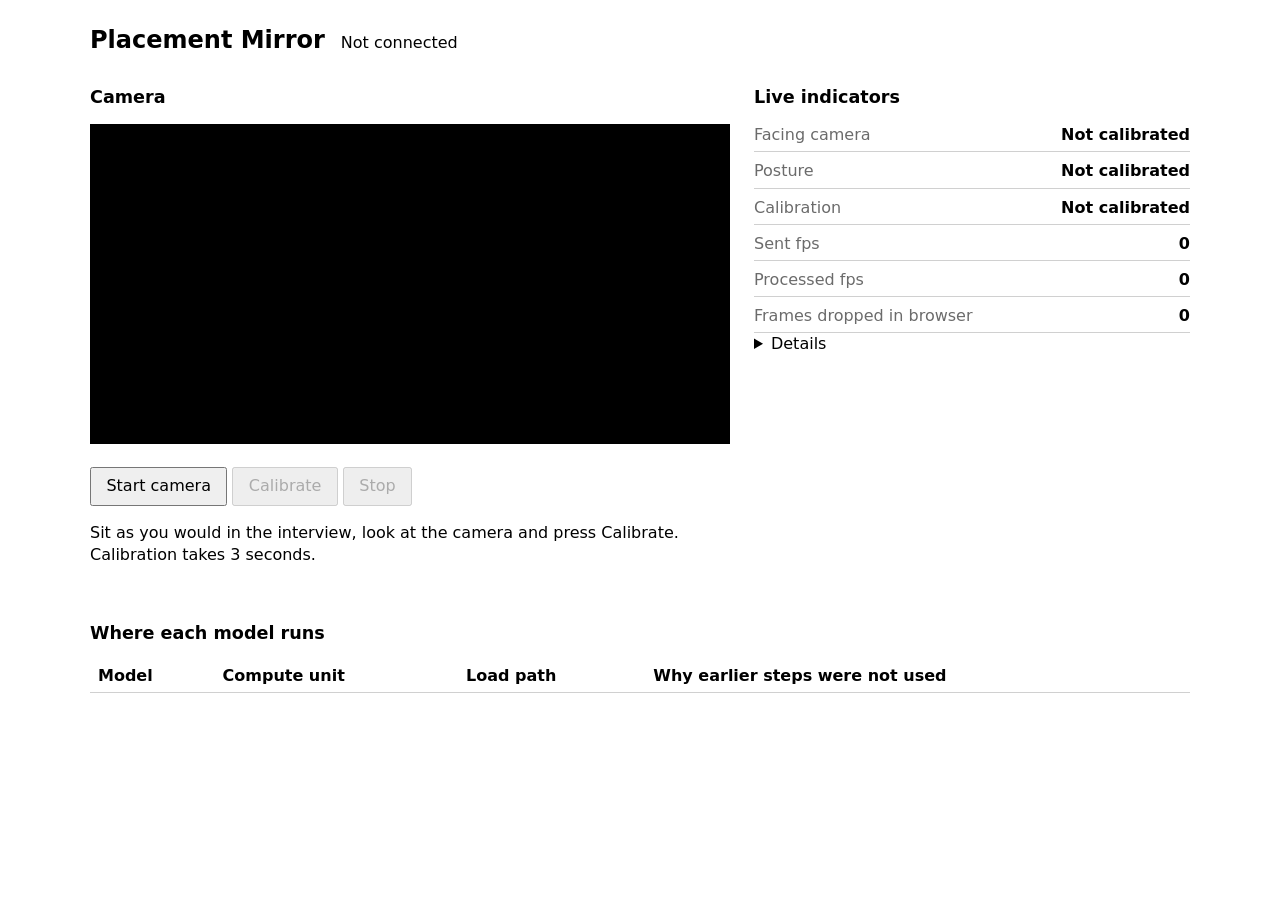
==== app/ui/static/index.html @ 8d0029c9 "Task G: browser capture and vision pipeline - app/server.py: FastAPI on 127.0.0.1 serving app/ui/sta" ====
<!doctype html>
<html lang="en">
<head>
<meta charset="utf-8">
<meta name="viewport" content="width=device-width, initial-scale=1">
<title>Placement Mirror</title>
<link rel="stylesheet" href="style.css">
</head>
<body>
<header>
  <h1>Placement Mirror</h1>
  <p id="connection" role="status">Not connected</p>
</header>

<p id="notice" class="notice" role="alert" hidden></p>
<p id="error" class="error" role="alert" hidden></p>

<main>
  <section aria-labelledby="camera-heading">
    <h2 id="camera-heading">Camera</h2>
    <video id="preview" autoplay muted playsinline width="640" height="480"></video>
    <p>
      <button type="button" id="start">Start camera</button>
      <button type="button" id="calibrate" disabled>Calibrate</button>
      <button type="button" id="stop" disabled>Stop</button>
    </p>
    <p id="calibration-help">Sit as you would in the interview, look at the camera and press Calibrate. Calibration takes 3 seconds.</p>
  </section>

  <section aria-labelledby="indicators-heading">
    <h2 id="indicators-heading">Live indicators</h2>
    <dl class="indicators">
      <div><dt>Facing camera</dt><dd id="facing" data-state="unknown">Not calibrated</dd></div>
      <div><dt>Posture</dt><dd id="posture" data-state="unknown">Not calibrated</dd></div>
      <div><dt>Calibration</dt><dd id="calibration">Not calibrated</dd></div>
      <div><dt>Sent fps</dt><dd id="sent-fps">0</dd></div>
      <div><dt>Processed fps</dt><dd id="processed-fps">0</dd></div>
      <div><dt>Frames dropped in browser</dt><dd id="dropped">0</dd></div>
    </dl>
    <details>
      <summary>Details</summary>
      <dl class="details">
        <div><dt>Face</dt><dd id="face-detail">none</dd></div>
        <div><dt>Pose</dt><dd id="pose-detail">none</dd></div>
        <div><dt>Server latency</dt><dd id="latency">none</dd></div>
      </dl>
    </details>
  </section>

  <section aria-labelledby="models-heading">
    <h2 id="models-heading">Where each model runs</h2>
    <table>
      <thead>
        <tr><th scope="col">Model</th><th scope="col">Compute unit</th><th scope="col">Load path</th><th scope="col">Why earlier steps were not used</th></tr>
      </thead>
      <tbody id="models"></tbody>
    </table>
  </section>

  <section aria-labelledby="stats-heading" id="stats-section" hidden>
    <h2 id="stats-heading">Session timings</h2>
    <p id="stats-summary"></p>
    <table>
      <thead><tr><th scope="col">Stage</th><th scope="col">Count</th><th scope="col">p50 ms</th><th scope="col">p95 ms</th></tr></thead>
      <tbody id="stats"></tbody>
    </table>
  </section>
</main>

<canvas id="frame-canvas" width="640" height="480" hidden></canvas>
<canvas id="face-canvas" width="256" height="256" hidden></canvas>
<canvas id="pose-canvas" width="128" height="128" hidden></canvas>
<script src="app.js"></script>
</body>
</html>
---- app/ui/static/style.css ----
:root {
  color-scheme: light dark;
  --good: #1a7f37;
  --bad: #b3261e;
  --muted: #6b6b6b;
  --line: #d0d0d0;
}

body {
  font-family: system-ui, sans-serif;
  margin: 0 auto;
  max-width: 1100px;
  padding: 1rem;
  line-height: 1.4;
}

header {
  display: flex;
  align-items: baseline;
  gap: 1rem;
  flex-wrap: wrap;
}

h1 { font-size: 1.5rem; margin: 0; }
h2 { font-size: 1.1rem; }

main {
  display: grid;
  grid-template-columns: minmax(0, 640px) minmax(0, 1fr);
  gap: 1.5rem;
}

main > section:nth-child(n + 3) { grid-column: 1 / -1; }

@media (max-width: 900px) {
  main { grid-template-columns: minmax(0, 1fr); }
}

video {
  width: 100%;
  height: auto;
  background: #000;
  transform: scaleX(-1); /* mirror the preview only, frames are sent unmirrored */
}

button { font: inherit; padding: 0.4rem 0.9rem; }

.indicators, .details { display: grid; gap: 0.5rem; margin: 0; }
.indicators > div, .details > div { display: flex; justify-content: space-between; gap: 1rem; border-bottom: 1px solid var(--line); padding-bottom: 0.3rem; }
dt { color: var(--muted); }
dd { margin: 0; font-weight: 600; text-align: right; }
dd[data-state="good"] { color: var(--good); }
dd[data-state="bad"] { color: var(--bad); }

.notice, .error { padding: 0.6rem 0.8rem; border: 1px solid; border-radius: 4px; }
.notice { border-color: #b58100; }
.error { border-color: var(--bad); color: var(--bad); }

table { border-collapse: collapse; width: 100%; }
th, td { text-align: left; border-bottom: 1px solid var(--line); padding: 0.3rem 0.5rem; vertical-align: top; }
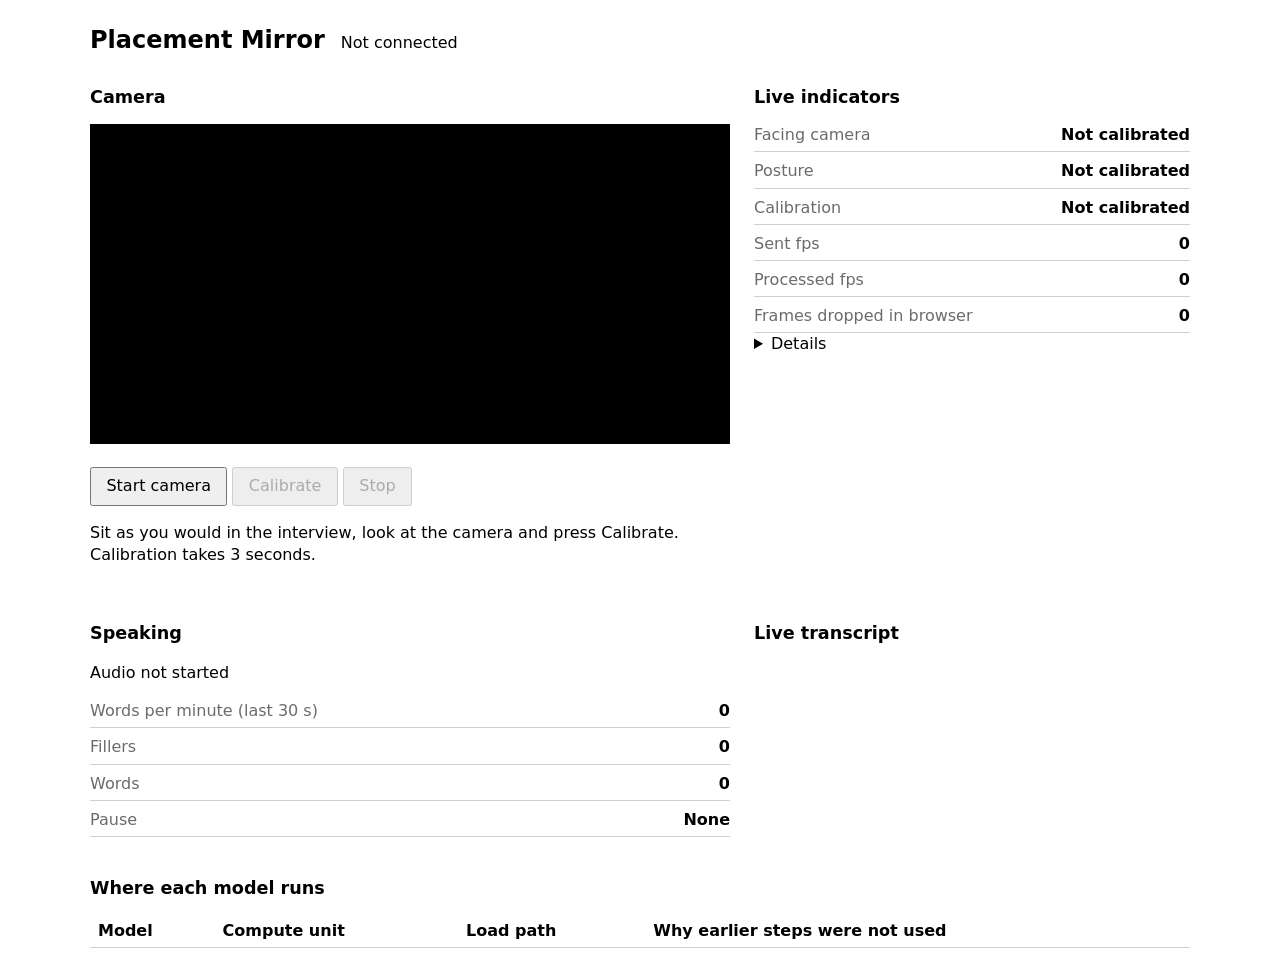
==== commit 21e051c5: "Task H: audio pipeline with Silero VAD and Whisper tiny - tools/make_whisper_assets.py (eval venv) w" ====
--- a/app/ui/static/index.html
+++ b/app/ui/static/index.html
@@ -47,6 +47,22 @@
     </details>
   </section>
 
+  <section aria-labelledby="speaking-heading">
+    <h2 id="speaking-heading">Speaking</h2>
+    <p id="audio-source" role="status">Audio not started</p>
+    <dl class="indicators">
+      <div><dt>Words per minute (last 30 s)</dt><dd id="wpm">0</dd></div>
+      <div><dt>Fillers</dt><dd id="fillers">0</dd></div>
+      <div><dt>Words</dt><dd id="words">0</dd></div>
+      <div><dt>Pause</dt><dd id="pause" data-state="unknown">None</dd></div>
+    </dl>
+  </section>
+
+  <section aria-labelledby="transcript-heading">
+    <h2 id="transcript-heading">Live transcript</h2>
+    <ol id="transcript" class="transcript"></ol>
+  </section>
+
   <section aria-labelledby="models-heading">
     <h2 id="models-heading">Where each model runs</h2>
     <table>
--- a/app/ui/static/style.css
+++ b/app/ui/static/style.css
@@ -30,7 +30,7 @@
   gap: 1.5rem;
 }
 
-main > section:nth-child(n + 3) { grid-column: 1 / -1; }
+main > section:nth-child(n + 5) { grid-column: 1 / -1; }
 
 @media (max-width: 900px) {
   main { grid-template-columns: minmax(0, 1fr); }
@@ -58,3 +58,6 @@
 
 table { border-collapse: collapse; width: 100%; }
 th, td { text-align: left; border-bottom: 1px solid var(--line); padding: 0.3rem 0.5rem; vertical-align: top; }
+
+.transcript { max-height: 16rem; overflow-y: auto; margin: 0; padding-left: 1.5rem; }
+.transcript li { margin-bottom: 0.3rem; }
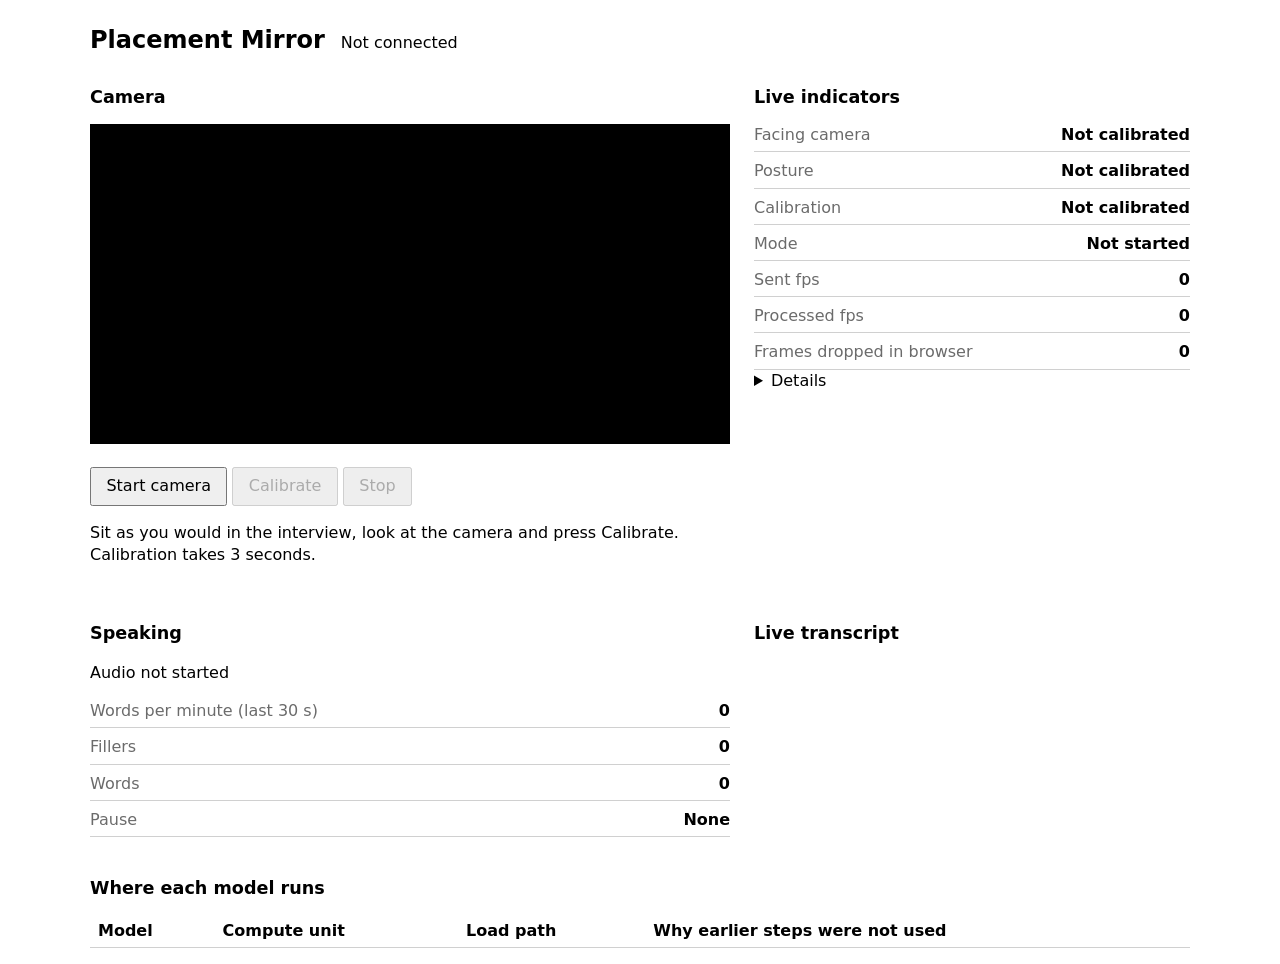
==== commit 1b69764b: "Item 1a: thread settings, CPU fallback rates and ASR priority - ModelRunner gives every session intr" ====
--- a/app/ui/static/index.html
+++ b/app/ui/static/index.html
@@ -33,6 +33,7 @@
       <div><dt>Facing camera</dt><dd id="facing" data-state="unknown">Not calibrated</dd></div>
       <div><dt>Posture</dt><dd id="posture" data-state="unknown">Not calibrated</dd></div>
       <div><dt>Calibration</dt><dd id="calibration">Not calibrated</dd></div>
+      <div><dt>Mode</dt><dd id="mode" data-state="unknown">Not started</dd></div>
       <div><dt>Sent fps</dt><dd id="sent-fps">0</dd></div>
       <div><dt>Processed fps</dt><dd id="processed-fps">0</dd></div>
       <div><dt>Frames dropped in browser</dt><dd id="dropped">0</dd></div>
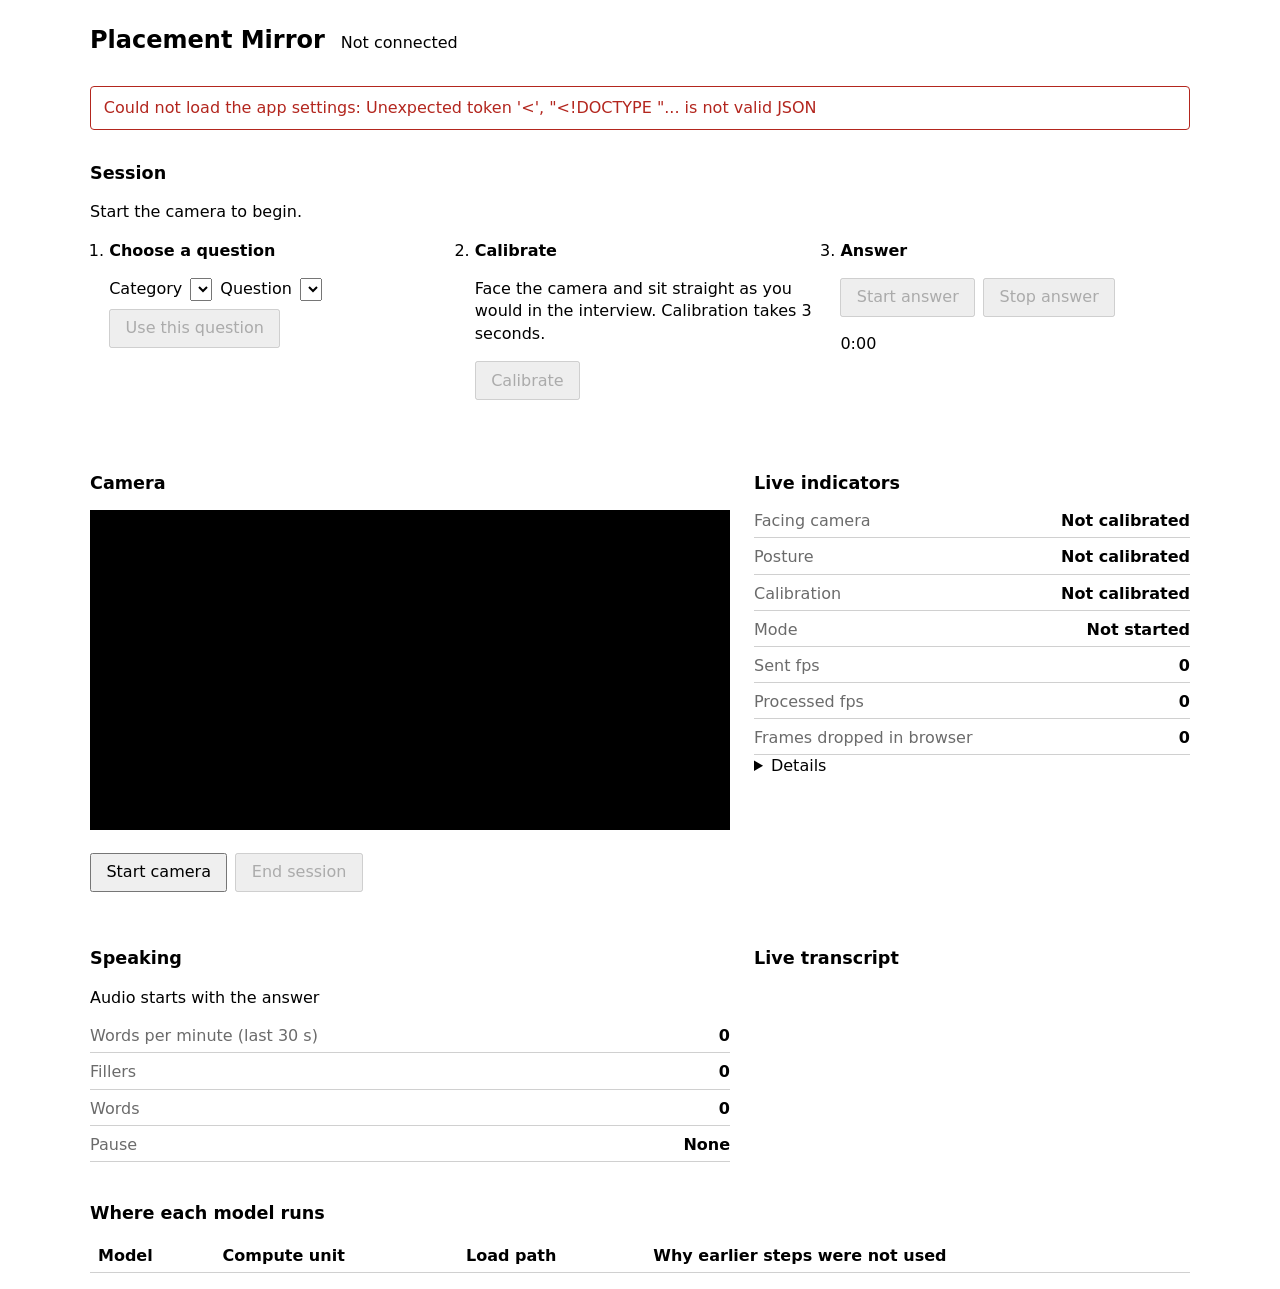
==== commit 51812420: "Task J: session flow, question bank and replay mode - questions/bank.json: 30 questions (10 HR and b" ====
--- a/app/ui/static/index.html
+++ b/app/ui/static/index.html
@@ -10,21 +10,53 @@
 <header>
   <h1>Placement Mirror</h1>
   <p id="connection" role="status">Not connected</p>
+  <p id="replay-banner" class="notice" hidden></p>
 </header>
 
 <p id="notice" class="notice" role="alert" hidden></p>
 <p id="error" class="error" role="alert" hidden></p>
 
 <main>
+  <section aria-labelledby="session-heading" class="wide">
+    <h2 id="session-heading">Session</h2>
+    <p id="session-state" role="status" aria-live="polite">Start the camera to begin.</p>
+    <ol class="steps">
+      <li>
+        <h3>Choose a question</h3>
+        <p class="controls">
+          <label for="category">Category</label>
+          <select id="category"></select>
+          <label for="question">Question</label>
+          <select id="question"></select>
+          <button type="button" id="select-question" disabled>Use this question</button>
+        </p>
+        <p id="question-text" class="question"></p>
+        <p id="question-meta" class="muted"></p>
+        <p id="bank-status" class="muted"></p>
+      </li>
+      <li>
+        <h3>Calibrate</h3>
+        <p>Face the camera and sit straight as you would in the interview. Calibration takes 3 seconds.</p>
+        <p class="controls"><button type="button" id="calibrate" disabled>Calibrate</button></p>
+      </li>
+      <li>
+        <h3>Answer</h3>
+        <p class="controls">
+          <button type="button" id="start-answer" disabled>Start answer</button>
+          <button type="button" id="stop-answer" disabled>Stop answer</button>
+        </p>
+        <p id="answer-timer" role="timer" aria-live="off">0:00</p>
+      </li>
+    </ol>
+  </section>
+
   <section aria-labelledby="camera-heading">
     <h2 id="camera-heading">Camera</h2>
     <video id="preview" autoplay muted playsinline width="640" height="480"></video>
-    <p>
+    <p class="controls">
       <button type="button" id="start">Start camera</button>
-      <button type="button" id="calibrate" disabled>Calibrate</button>
-      <button type="button" id="stop" disabled>Stop</button>
+      <button type="button" id="stop" disabled>End session</button>
     </p>
-    <p id="calibration-help">Sit as you would in the interview, look at the camera and press Calibrate. Calibration takes 3 seconds.</p>
   </section>
 
   <section aria-labelledby="indicators-heading">
@@ -50,7 +82,7 @@
 
   <section aria-labelledby="speaking-heading">
     <h2 id="speaking-heading">Speaking</h2>
-    <p id="audio-source" role="status">Audio not started</p>
+    <p id="audio-source" role="status">Audio starts with the answer</p>
     <dl class="indicators">
       <div><dt>Words per minute (last 30 s)</dt><dd id="wpm">0</dd></div>
       <div><dt>Fillers</dt><dd id="fillers">0</dd></div>
@@ -64,7 +96,7 @@
     <ol id="transcript" class="transcript"></ol>
   </section>
 
-  <section aria-labelledby="models-heading">
+  <section aria-labelledby="models-heading" class="wide">
     <h2 id="models-heading">Where each model runs</h2>
     <table>
       <thead>
@@ -74,7 +106,7 @@
     </table>
   </section>
 
-  <section aria-labelledby="stats-heading" id="stats-section" hidden>
+  <section aria-labelledby="stats-heading" id="stats-section" class="wide" hidden>
     <h2 id="stats-heading">Session timings</h2>
     <p id="stats-summary"></p>
     <table>
--- a/app/ui/static/style.css
+++ b/app/ui/static/style.css
@@ -30,7 +30,7 @@
   gap: 1.5rem;
 }
 
-main > section:nth-child(n + 5) { grid-column: 1 / -1; }
+main > section.wide { grid-column: 1 / -1; }
 
 @media (max-width: 900px) {
   main { grid-template-columns: minmax(0, 1fr); }
@@ -61,3 +61,11 @@
 
 .transcript { max-height: 16rem; overflow-y: auto; margin: 0; padding-left: 1.5rem; }
 .transcript li { margin-bottom: 0.3rem; }
+
+.steps { display: grid; grid-template-columns: repeat(auto-fit, minmax(16rem, 1fr)); gap: 1rem; padding-left: 1.2rem; }
+.steps h3 { font-size: 1rem; margin: 0 0 0.4rem; }
+.controls { display: flex; flex-wrap: wrap; gap: 0.5rem; align-items: center; }
+select { font: inherit; max-width: 100%; }
+.question { font-weight: 600; }
+.muted { color: var(--muted); }
+button:focus-visible, select:focus-visible, summary:focus-visible { outline: 3px solid #4a90d9; outline-offset: 2px; }
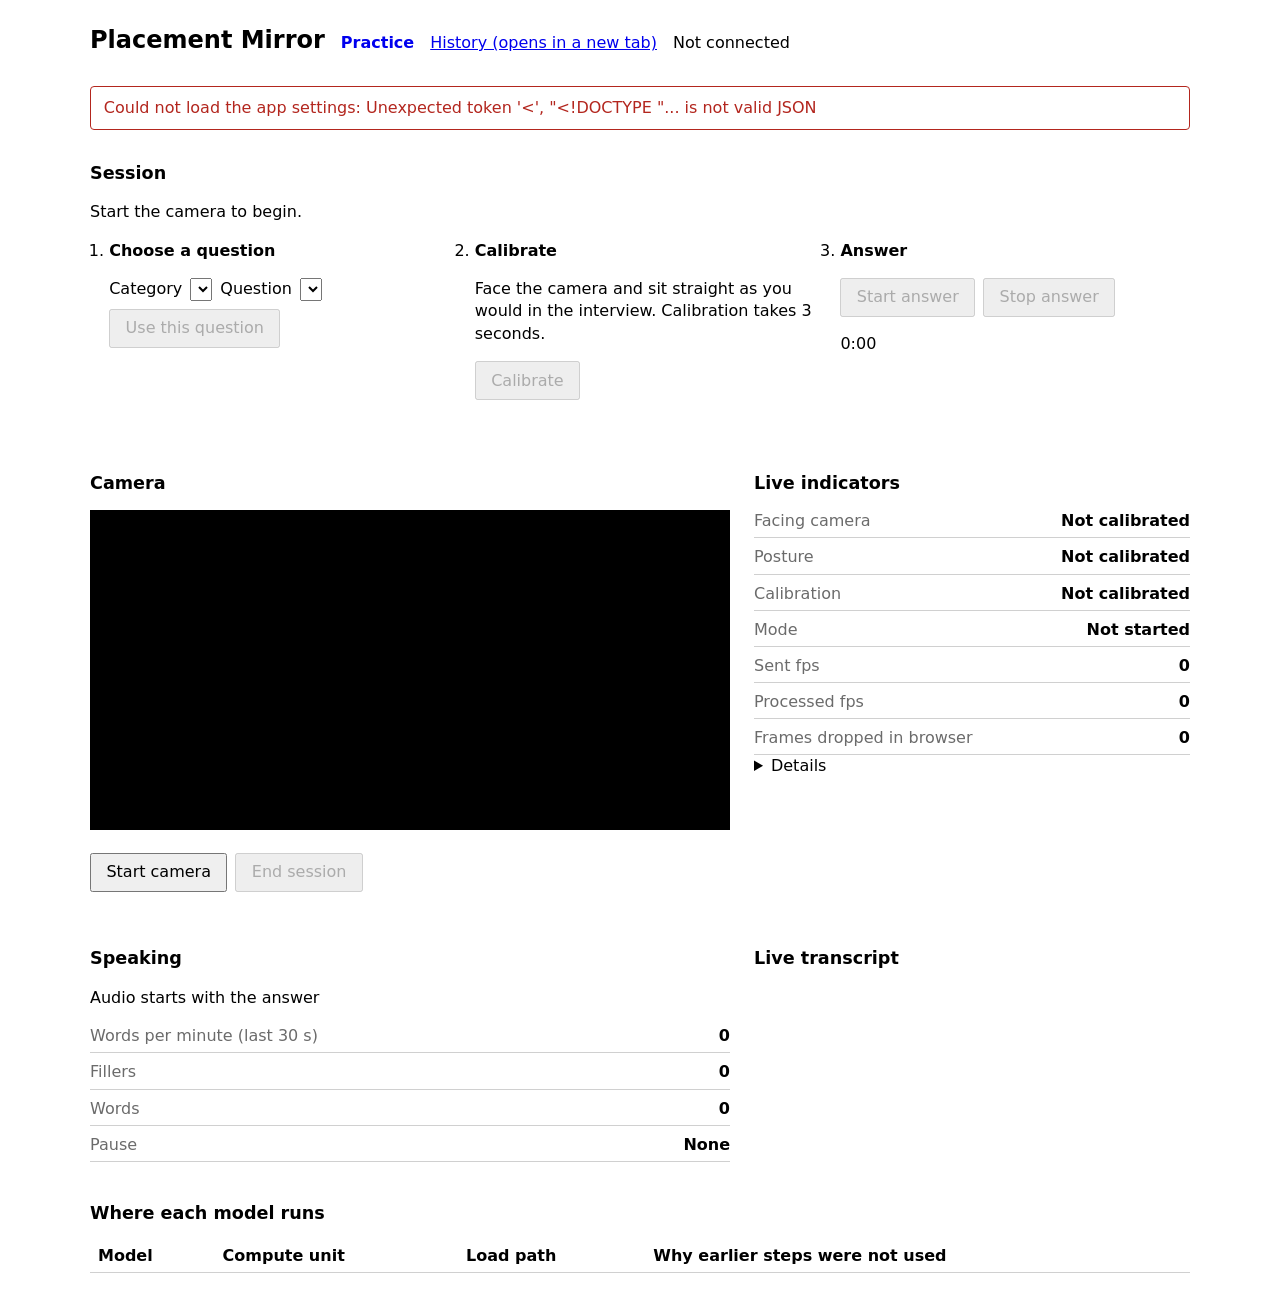
==== commit ec9d7429: "Task K: report, rule-based feedback and history - app/analysis/report.py: report from the saved time" ====
--- a/app/ui/static/index.html
+++ b/app/ui/static/index.html
@@ -9,6 +9,12 @@
 <body>
 <header>
   <h1>Placement Mirror</h1>
+  <nav aria-label="Pages">
+    <ul>
+      <li><a href="/" aria-current="page">Practice</a></li>
+      <li><a href="history.html" target="_blank">History (opens in a new tab)</a></li>
+    </ul>
+  </nav>
   <p id="connection" role="status">Not connected</p>
   <p id="replay-banner" class="notice" hidden></p>
 </header>
@@ -46,6 +52,8 @@
           <button type="button" id="stop-answer" disabled>Stop answer</button>
         </p>
         <p id="answer-timer" role="timer" aria-live="off">0:00</p>
+        <p id="report-link" hidden><a id="report-anchor" href="history.html" target="_blank">Open the report for
+          this answer (opens in a new tab)</a></p>
       </li>
     </ol>
   </section>
--- a/app/ui/static/style.css
+++ b/app/ui/static/style.css
@@ -4,6 +4,25 @@
   --bad: #b3261e;
   --muted: #6b6b6b;
   --line: #d0d0d0;
+  --series-a: #1f5fa8;
+  --series-b: #a14a00;
+  --series-c: #6a3d9a;
+  --guide: #3d7a3d;
+  --guide-band: rgba(61, 122, 61, 0.12);
+  --mark: #ffe08a;
+}
+
+@media (prefers-color-scheme: dark) {
+  :root {
+    --muted: #a8a8a8;
+    --line: #4a4a4a;
+    --series-a: #7fb2ee;
+    --series-b: #f0a35c;
+    --series-c: #c3a3e6;
+    --guide: #86c586;
+    --guide-band: rgba(134, 197, 134, 0.15);
+    --mark: #6b5400;
+  }
 }
 
 body {
@@ -69,3 +88,42 @@
 .question { font-weight: 600; }
 .muted { color: var(--muted); }
 button:focus-visible, select:focus-visible, summary:focus-visible { outline: 3px solid #4a90d9; outline-offset: 2px; }
+
+a:focus-visible { outline: 3px solid #4a90d9; outline-offset: 2px; }
+nav ul { display: flex; flex-wrap: wrap; gap: 1rem; list-style: none; margin: 0; padding: 0; }
+nav a[aria-current="page"] { font-weight: 600; text-decoration: none; }
+
+/* report and history pages */
+main.page { display: block; max-width: 900px; }
+main.page > section { margin-bottom: 2rem; }
+.meta { display: grid; grid-template-columns: max-content 1fr; gap: 0.2rem 1rem; }
+.meta > div { display: contents; }
+.meta dd { text-align: left; font-weight: 400; }
+.improvements li { margin-bottom: 0.8rem; }
+.improvements .action { margin: 0.2rem 0 0; }
+.guide-kind { color: var(--muted); }
+caption { text-align: left; font-weight: 600; padding: 0.4rem 0; }
+.transcript-text { line-height: 1.8; }
+mark.filler { background: var(--mark); color: inherit; padding: 0 0.15em; border-radius: 2px; }
+.pause { color: var(--muted); font-style: italic; white-space: nowrap; }
+.trend-grid { display: grid; grid-template-columns: repeat(auto-fit, minmax(20rem, 1fr)); gap: 1rem 2rem; }
+.trend-grid h3 { font-size: 1rem; margin: 0.5rem 0; }
+.trend-grid .chart text { font-size: 18px; }
+.trend-grid .chart .guide-text { font-size: 15px; }
+
+.chart { display: block; width: 100%; max-width: 720px; height: auto; margin-bottom: 0.5rem; }
+.chart text { fill: currentColor; font-size: 12px; }
+.chart .grid { stroke: var(--line); stroke-width: 1; }
+.chart .axis { stroke: currentColor; stroke-width: 1; }
+.chart .guide-line { stroke: var(--guide); stroke-width: 1.5; stroke-dasharray: 6 4; }
+.chart .guide-band { fill: var(--guide-band); }
+.chart .guide-text { fill: var(--guide); font-size: 11px; }
+.series path { fill: none; stroke-width: 2.5; }
+.series-a path { stroke: var(--series-a); }
+.series-a circle, .series-a rect { fill: var(--series-a); }
+.series-b path { stroke: var(--series-b); }
+.series-b circle, .series-b rect { fill: var(--series-b); }
+.series-c path { stroke: var(--series-c); stroke-dasharray: 7 4; }
+.series-c circle, .series-c rect { fill: var(--series-c); }
+.legend { display: flex; flex-wrap: wrap; gap: 1.5rem; list-style: none; padding: 0; margin: 0 0 0.5rem; }
+.legend li { display: flex; align-items: center; gap: 0.3rem; }
